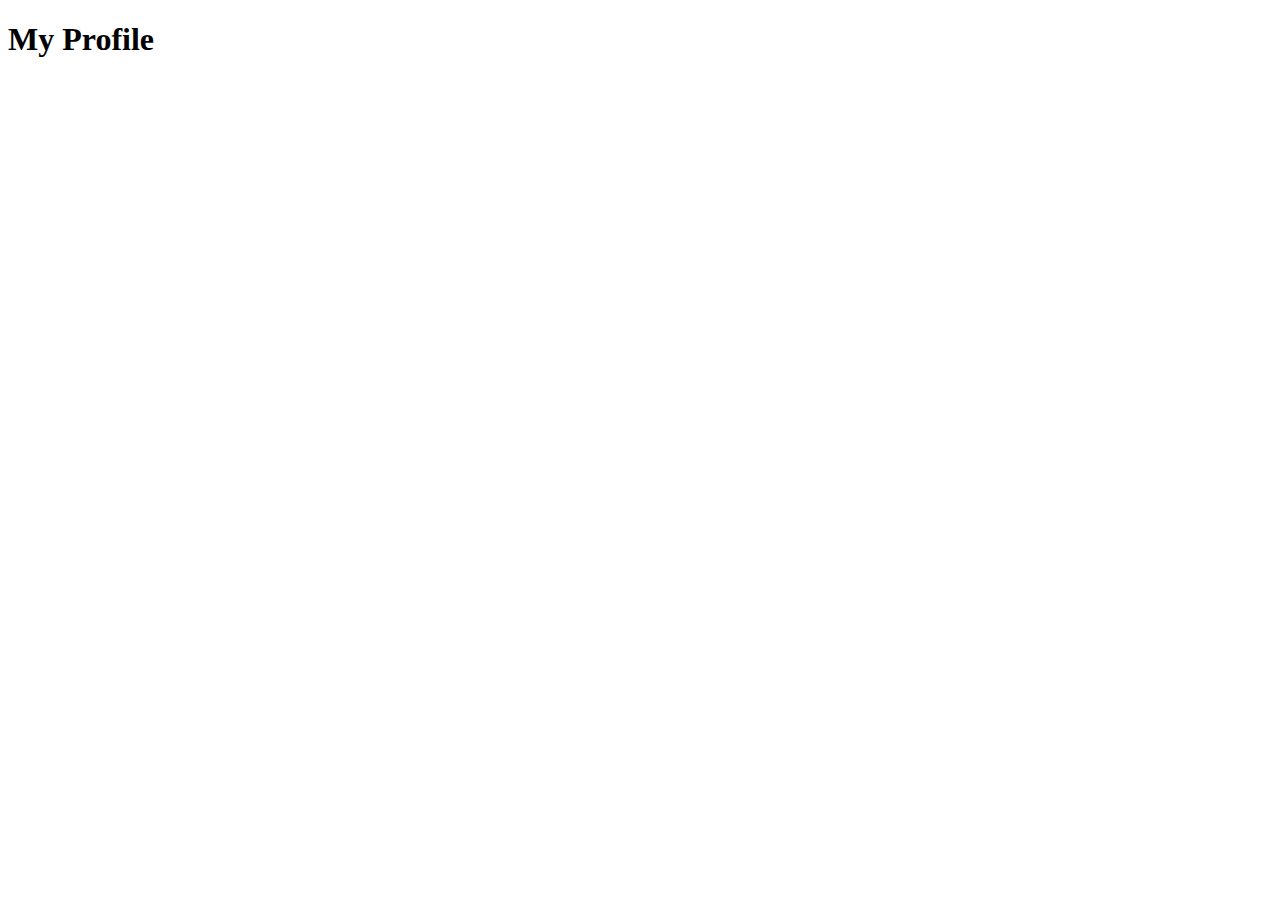
==== My Profile/index.html @ 1492f799 "Made Changes Added new dir for Final Project and Profile Project Added index html and README to My P" ====
<!DOCTYPE html>
<html lang="en">
<head>
    <meta charset="UTF-8">
    <meta http-equiv="X-UA-Compatible" content="IE=edge">
    <meta name="viewport" content="width=device-width, initial-scale=1.0">
    <title>My Profile</title>
</head>
<body>
    <H1>My Profile</H1>
    
</body>
</html>
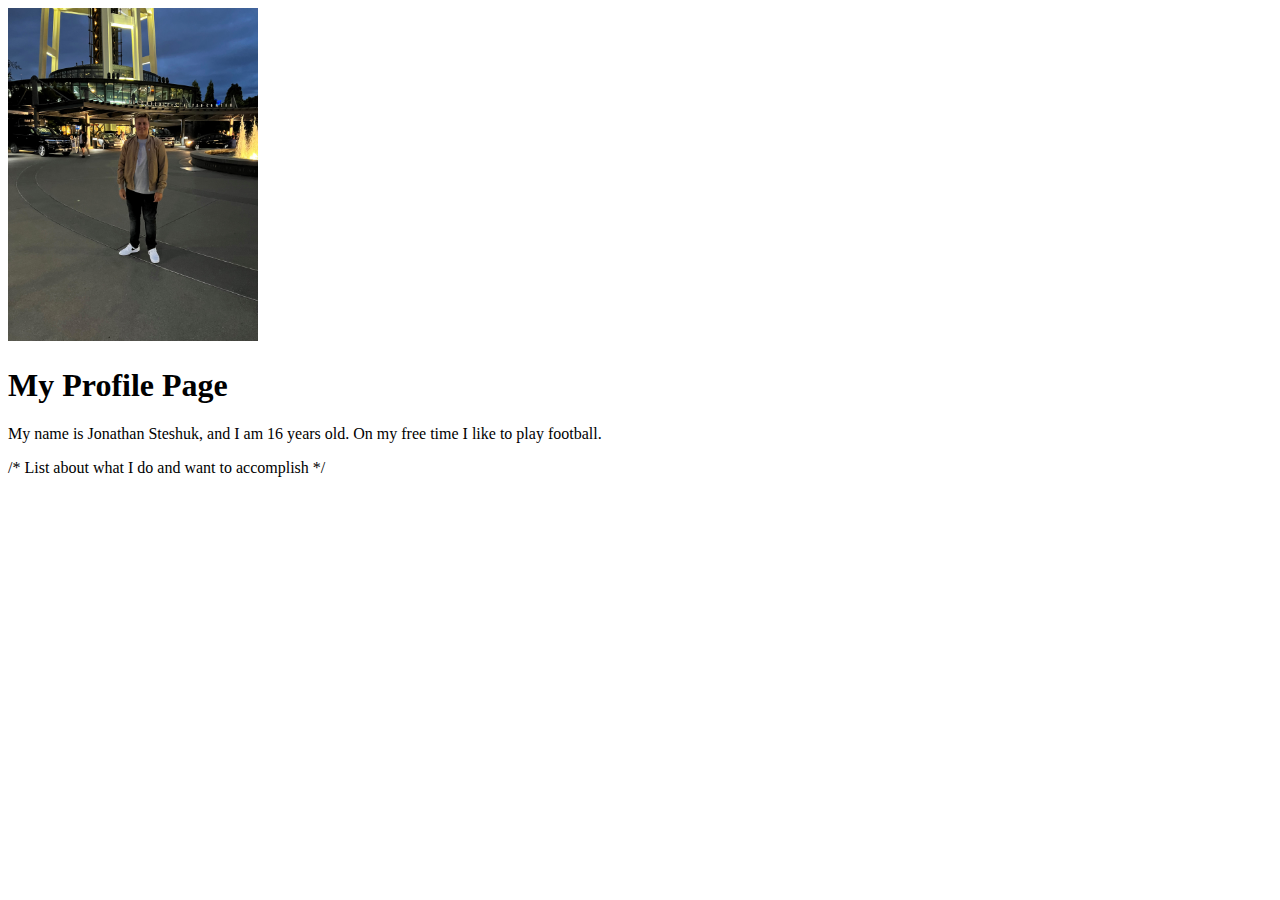
==== commit 1e045e06: "changes to index Added an image made a paragraph about myself added a comment" ====
--- a/My Profile/index.html
+++ b/My Profile/index.html
@@ -7,7 +7,17 @@
     <title>My Profile</title>
 </head>
 <body>
-    <H1>My Profile</H1>
-    
+    <div id="main-container">
+        <div class="Profile">
+            <img src="imgs/my pic.jpg" width="250" alt="me at space needle">
+            <div>
+                <H1>My Profile Page</H1>
+                <p> My name is Jonathan Steshuk, and I am 16 years old. On my free time I like to play football.</p>
+            </div>
+        </div>
+
+        /* List about what I do and want to accomplish */
+        
+    </div>
 </body>
 </html>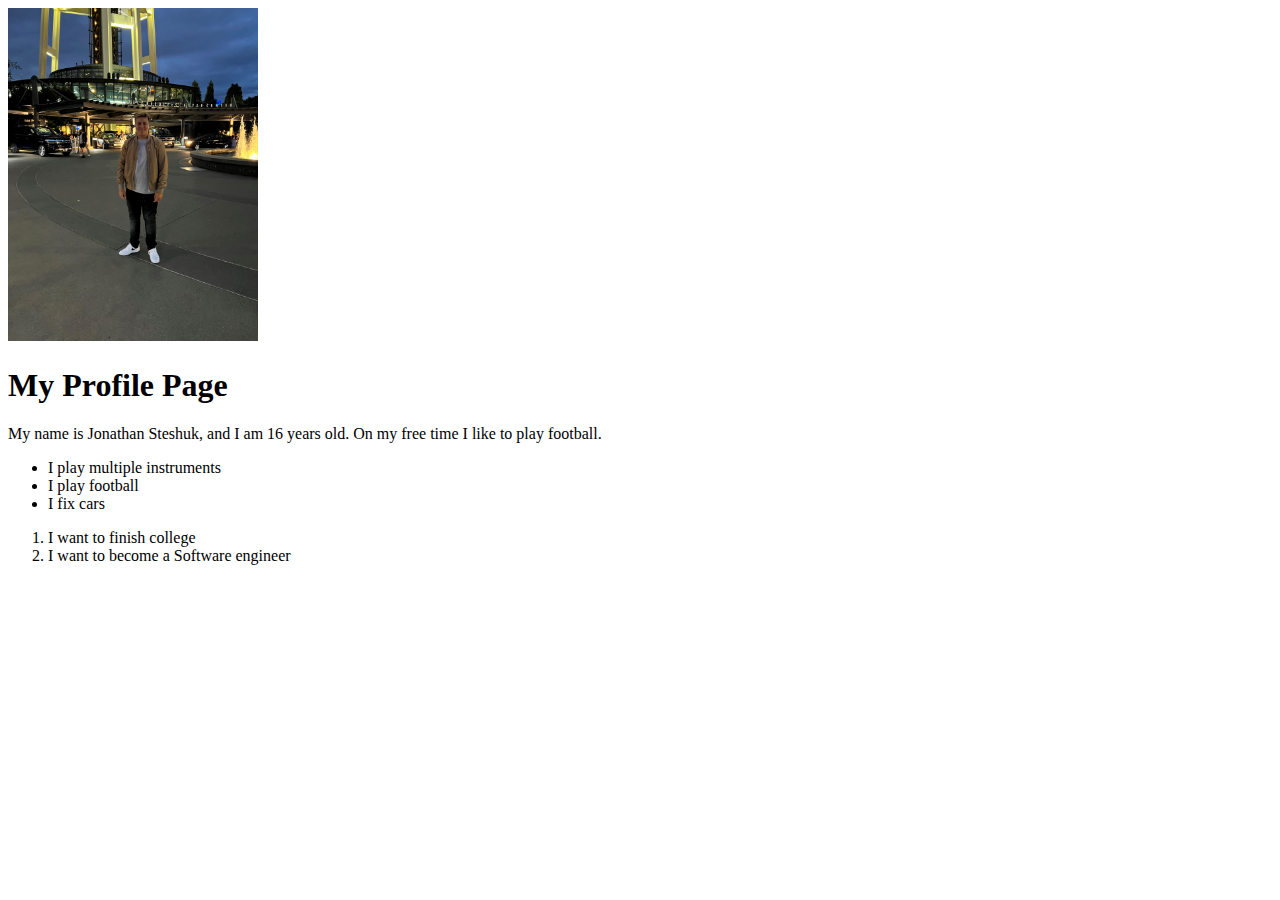
==== commit 32cda2ea: "changes to index added lists added un-ordered lists added ordered lists" ====
--- a/My Profile/index.html
+++ b/My Profile/index.html
@@ -13,11 +13,26 @@
             <div>
                 <H1>My Profile Page</H1>
                 <p> My name is Jonathan Steshuk, and I am 16 years old. On my free time I like to play football.</p>
+              </div>
+            </div>
+                        <!--List about what want to accomplish-->
+                          <div class="lists">
+                        
+                        <!--List about what I currently do-->
+                            <ul id="whatIdo">
+                         <li> I play multiple instruments</li>
+                         <li> I play football</li>
+                         <li> I fix cars</li>
+                    </ul>
+
+                    <!-- Ordered list about what i want to accoplish-->
+                    <ol id="myDreamaccomplishments">
+                        <li> I want to finish college</li>
+                        <li> I want to become a Software engineer</li>
+                    </ol>
+
             </div>
         </div>
-
-        /* List about what I do and want to accomplish */
-        
     </div>
 </body>
 </html>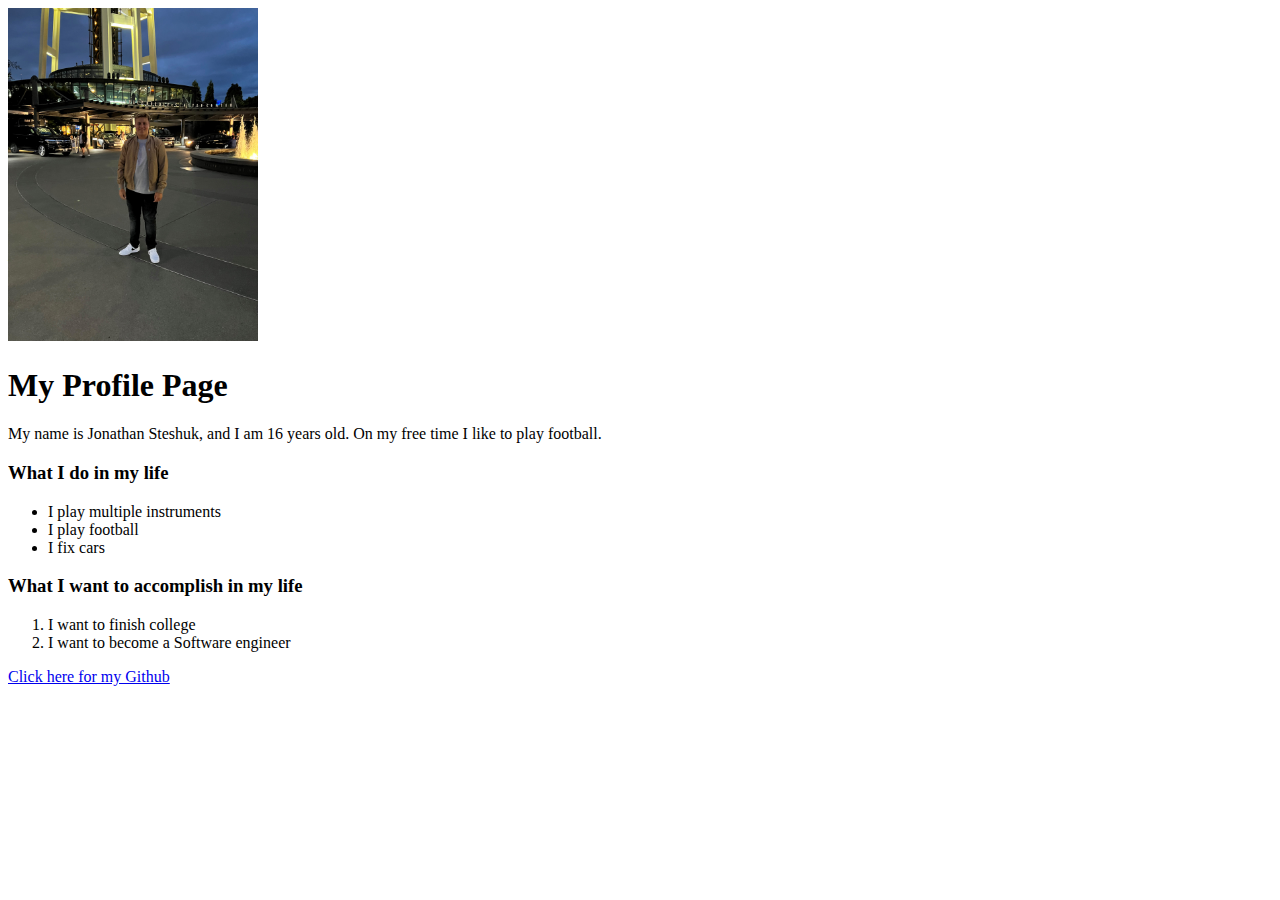
==== commit 69ec2ee5: "Changes to index Added link to my GitHub" ====
--- a/My Profile/index.html
+++ b/My Profile/index.html
@@ -10,27 +10,33 @@
     <div id="main-container">
         <div class="Profile">
             <img src="imgs/my pic.jpg" width="250" alt="me at space needle">
-            <div>
+            <div class="profileText">
                 <H1>My Profile Page</H1>
                 <p> My name is Jonathan Steshuk, and I am 16 years old. On my free time I like to play football.</p>
-              </div>
-            </div>
-                        <!--List about what want to accomplish-->
-                          <div class="lists">
-                        
+                
+                    <!--List about what want to accomplish-->
+                    <div class="lists">
+                            
                         <!--List about what I currently do-->
-                            <ul id="whatIdo">
-                         <li> I play multiple instruments</li>
-                         <li> I play football</li>
-                         <li> I fix cars</li>
-                    </ul>
+                        <H3> What I do in my life</H3>
+                        <ul id="whatIdo">
+                            <li> I play multiple instruments</li>
+                            <li> I play football</li>
+                            <li> I fix cars</li>
+                        </ul>
+                            
+                        <!-- Ordered list about what i want to accoplish-->
+                        <H3> What I want to accomplish in my life</H3>
+                        <ol id="myDreamaccomplishments">
+                            <li> I want to finish college</li>
+                            <li> I want to become a Software engineer</li>
+                        </ol>
+                    </div>
 
-                    <!-- Ordered list about what i want to accoplish-->
-                    <ol id="myDreamaccomplishments">
-                        <li> I want to finish college</li>
-                        <li> I want to become a Software engineer</li>
-                    </ol>
-
+                    <!-- Link to my GitHub-->
+                    <div class="buttonContainer">
+                        <a href="https://www.github.com/johnsteshuk06"> Click here for my Github</a>
+                    </div>
             </div>
         </div>
     </div>
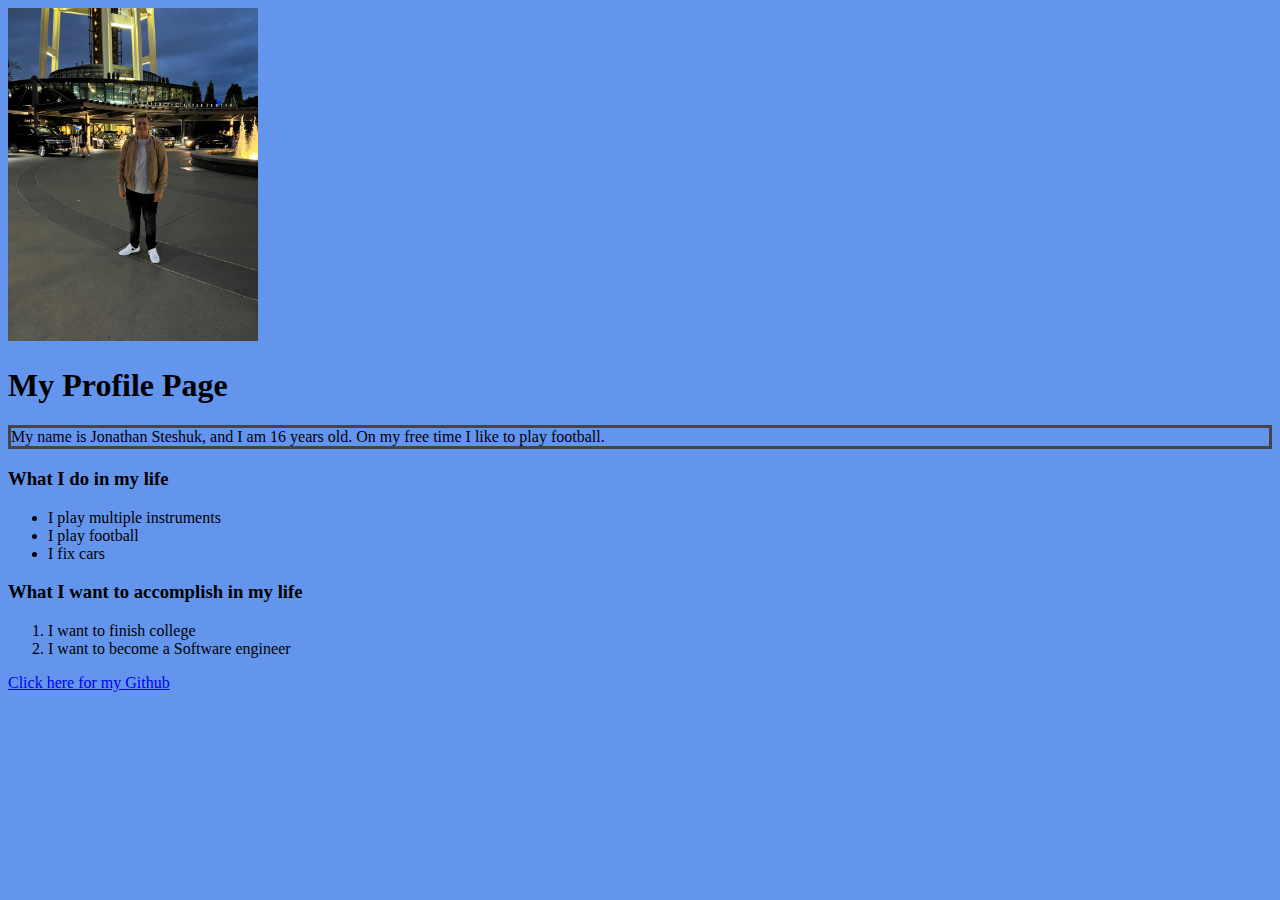
==== commit efcadd38: "Added style Add H1 changed it to font family fantasy added a dimgrey border around my paragraph" ====
--- a/My Profile/index.html
+++ b/My Profile/index.html
@@ -1,44 +1,51 @@
 <!DOCTYPE html>
 <html lang="en">
-<head>
-    <meta charset="UTF-8">
-    <meta http-equiv="X-UA-Compatible" content="IE=edge">
-    <meta name="viewport" content="width=device-width, initial-scale=1.0">
-    <title>My Profile</title>
-</head>
-<body>
-    <div id="main-container">
-        <div class="Profile">
-            <img src="imgs/my pic.jpg" width="250" alt="me at space needle">
-            <div class="profileText">
-                <H1>My Profile Page</H1>
-                <p> My name is Jonathan Steshuk, and I am 16 years old. On my free time I like to play football.</p>
-                
-                    <!--List about what want to accomplish-->
-                    <div class="lists">
-                            
-                        <!--List about what I currently do-->
-                        <H3> What I do in my life</H3>
-                        <ul id="whatIdo">
-                            <li> I play multiple instruments</li>
-                            <li> I play football</li>
-                            <li> I fix cars</li>
-                        </ul>
-                            
-                        <!-- Ordered list about what i want to accoplish-->
-                        <H3> What I want to accomplish in my life</H3>
-                        <ol id="myDreamaccomplishments">
-                            <li> I want to finish college</li>
-                            <li> I want to become a Software engineer</li>
-                        </ol>
-                    </div>
+    <head>
+        <meta charset="UTF-8">
+        <meta http-equiv="X-UA-Compatible" content="IE=edge">
+        <meta name="viewport" content="width=device-width, initial-scale=1.0">
+        <title>My Profile</title>
+        <link rel="stylesheet" href="./CSS/global.css"> 
+        <style>
+            h1 {
+                font-family: fantasy;
+            }
+        </style>
+    </head>
+    <body>
+        <div id="main-container">
+            <div class="Profile">
+                <img src="imgs/my pic.jpg" width="250" alt="me at space needle">
+                <div class="profileText">
+                    <H1>My Profile Page</H1>
+                    <p style="border: solid rgb(70, 69, 69)"> My name is Jonathan Steshuk, and I am 16 years old. On my free time I like to play football.
+                </p>
+                    
+                        <!--List about what want to accomplish-->
+                        <div class="lists">
+                                
+                            <!--List about what I currently do-->
+                            <H3> What I do in my life</H3>
+                            <ul id="whatIdo">
+                                <li> I play multiple instruments</li>
+                                <li> I play football</li>
+                                <li> I fix cars</li>
+                            </ul>
+                                
+                            <!-- Ordered list about what i want to accoplish-->
+                            <H3> What I want to accomplish in my life</H3>
+                            <ol id="myDreamaccomplishments">
+                                <li> I want to finish college</li>
+                                <li> I want to become a Software engineer</li>
+                            </ol>
+                        </div>
 
-                    <!-- Link to my GitHub-->
-                    <div class="buttonContainer">
-                        <a href="https://www.github.com/johnsteshuk06"> Click here for my Github</a>
-                    </div>
+                        <!-- Link to my GitHub-->
+                        <div class="buttonContainer">
+                            <a href="https://www.github.com/johnsteshuk06"> Click here for my Github</a>
+                        </div>
+                </div>
             </div>
         </div>
-    </div>
-</body>
+    </body>
 </html>--- a/My Profile/CSS/global.css
+++ b/My Profile/CSS/global.css
@@ -0,0 +1,3 @@
+body {
+    background-color: cornflowerblue;
+}
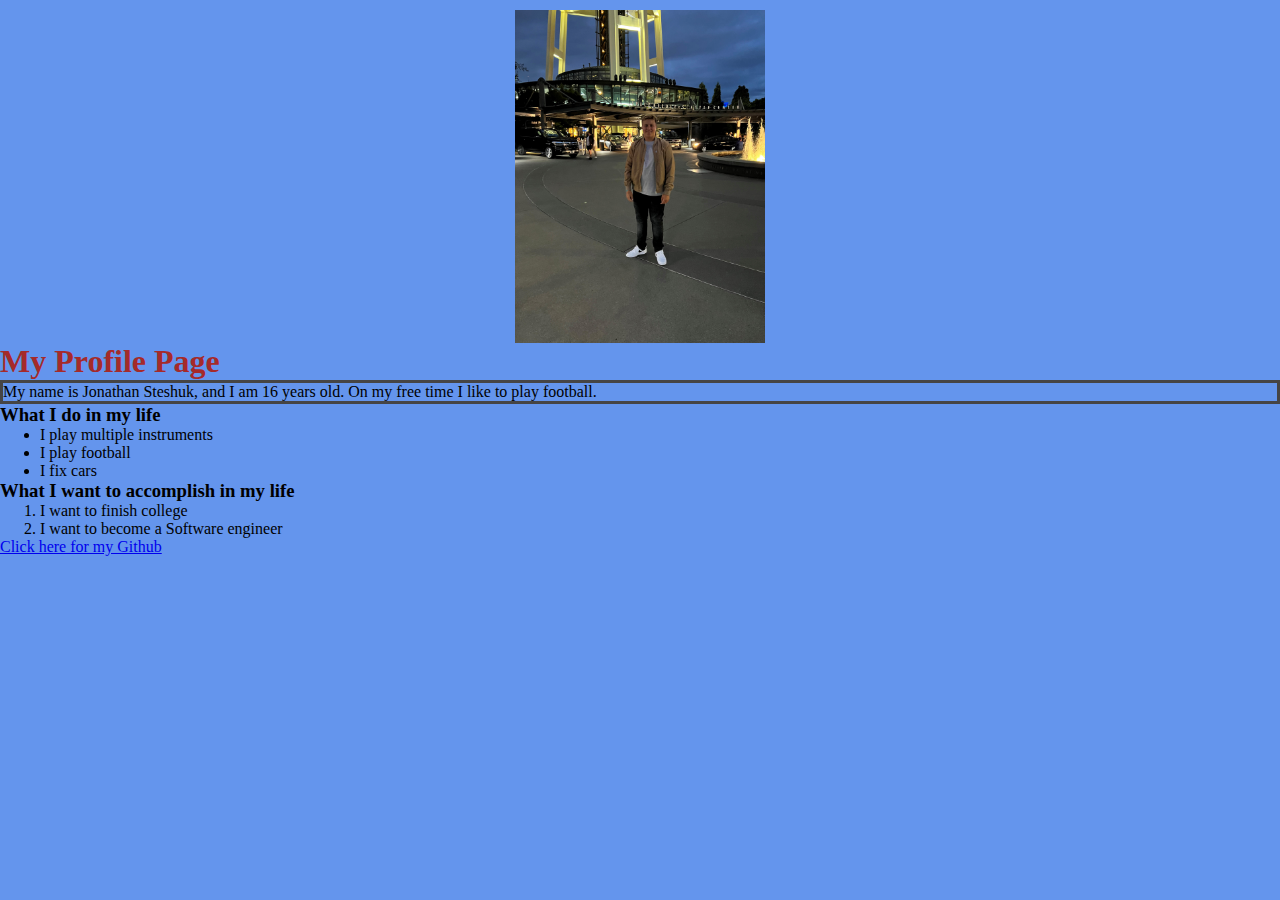
==== commit f0707db5: "Changes to global css added margin top added 10px to margin top" ====
--- a/My Profile/index.html
+++ b/My Profile/index.html
@@ -9,15 +9,17 @@
         <style>
             h1 {
                 font-family: fantasy;
+                color: yellow;
             }
+
         </style>
     </head>
     <body>
         <div id="main-container">
             <div class="Profile">
-                <img src="imgs/my pic.jpg" width="250" alt="me at space needle">
+                <img id="spaceNeedle" src="imgs/my pic.jpg" width="250" alt="me at space needle">
                 <div class="profileText">
-                    <H1>My Profile Page</H1>
+                    <H1 style="color: brown;">My Profile Page</H1>
                     <p style="border: solid rgb(70, 69, 69)"> My name is Jonathan Steshuk, and I am 16 years old. On my free time I like to play football.
                 </p>
                     
--- a/My Profile/CSS/global.css
+++ b/My Profile/CSS/global.css
@@ -1,3 +1,32 @@
+*{
+    margin: 0;
+}
+
 body {
     background-color: cornflowerblue;
 }
+
+h1 {
+    color: gray;
+}
+
+/* class selectors */
+/* border around my profilfe class */
+.profile{
+    border: solid;
+}
+/* id selectors */
+#maincontainer{
+    padding: 100px;
+    border: solid black;
+    border-style:groove;
+
+}
+
+
+#spaceNeedle{
+    display: block;
+    margin-left: auto;
+    margin-right: auto;
+    margin-top: 10px;
+}